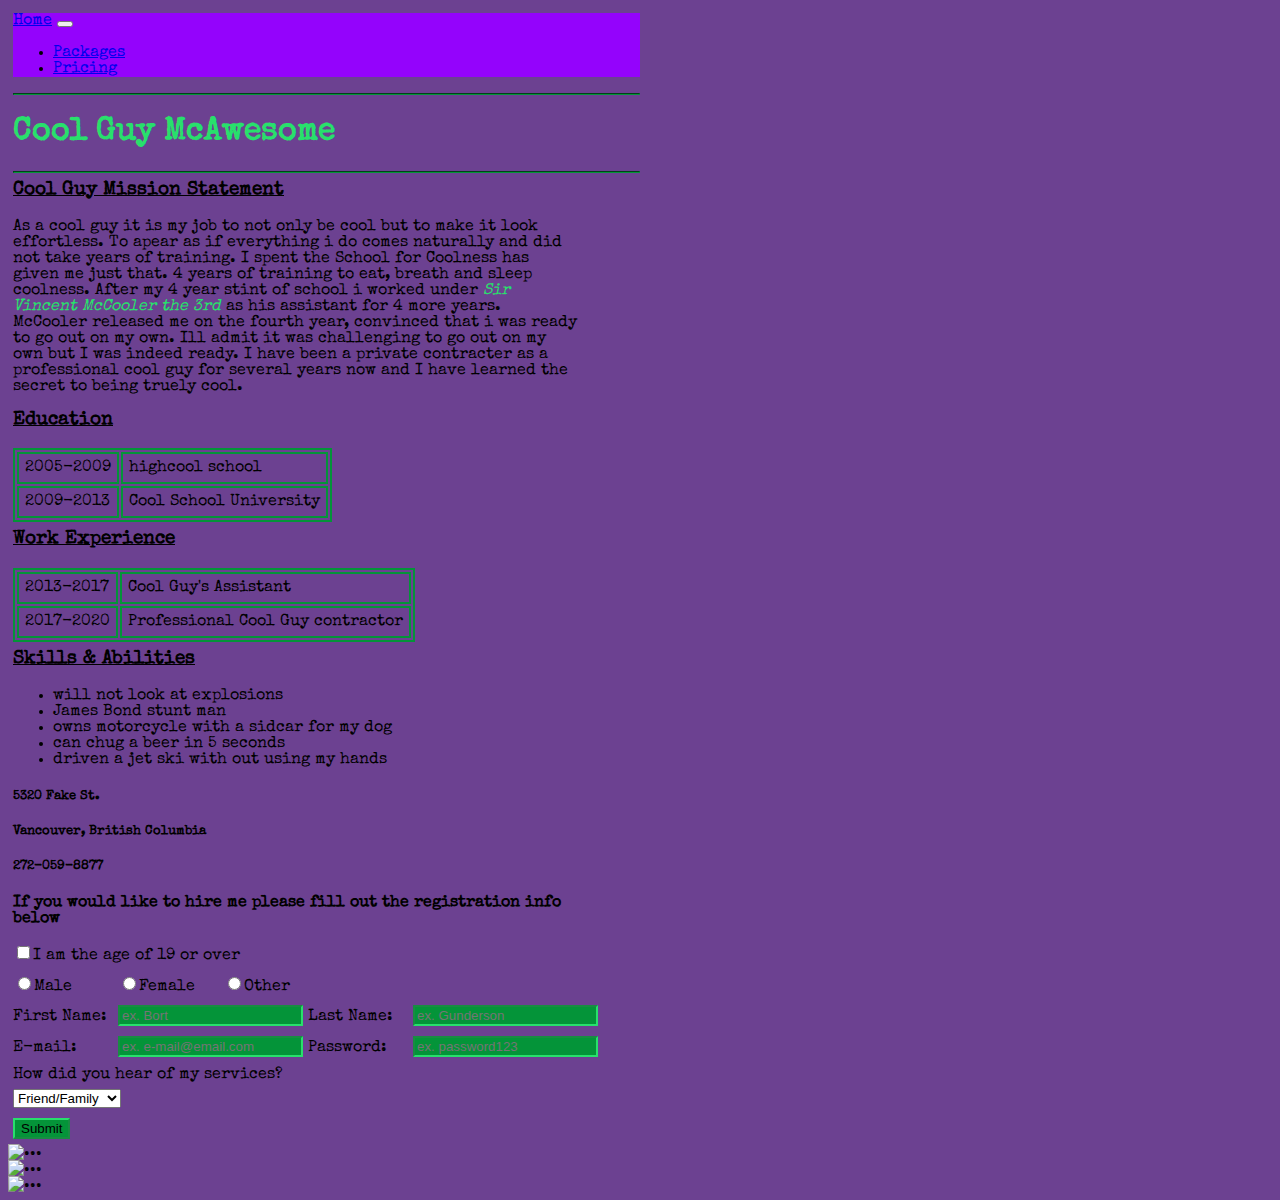
==== indexpage2.html @ 547bafcb "Add files via upload" ====
<!DOCTYPE html>
<html lang="en">
<head>
    <meta charset="UTF-8">
    <meta name="viewport" content="width=device-width, initial-scale=1.0">
    <title>Resume</title>
    
    <link rel="stylesheet" href="https://stackpath.bootstrapcdn.com/bootstrap/4.5.0/css/bootstrap.min.css" integrity="sha384-9aIt2nRpC12Uk9gS9baDl411NQApFmC26EwAOH8WgZl5MYYxFfc+NcPb1dKGj7Sk" crossorigin="anonymous">
    <link href="https://fonts.googleapis.com/css2?family=Special+Elite&display=swap" rel="stylesheet">
    <link rel="stylesheet" type="text/css" href="indexpage2.css">
</head>
<body>
         

    <div class="container-fluid">
        <div class="row">
            <div class="col-8">

                <div id="body">

                    <nav class="navbar navbar-expand-lg navbar-light">
                        <a class="navbar-brand" href="index.html">Home</a>
                        <button class="navbar-toggler" type="button" data-toggle="collapse" data-target="#navbarNav" aria-controls="navbarNav" aria-expanded="false" aria-label="Toggle navigation">
                            <span class="navbar-toggler-icon"></span>
                        </button>
                        <div class="collapse navbar-collapse" id="navbarNav">
                            <ul class="navbar-nav">
                                <li class="nav-item">
                                    <a class="nav-link" href="#">Packages</a>
                                </li>
                                <li class="nav-item">
                                    <a class="nav-link" href="#">Pricing</a>
                                </li>
                            </ul>
                        </div>
                    </nav>

                    <!--Name-->
                    <hr>
                    <h1>Cool Guy McAwesome</h1>
                    <hr>

                    <!--mission statement-->
                    <div>
                    <h3 class="section-header">Cool Guy Mission Statement</h3>
                        <p>As a cool guy it is my job to not only be cool but to make it look effortless. To apear as if everything i do comes naturally and did not take years of training. I spent the School for Coolness has given me just that. 4 years of training to eat, breath and sleep coolness. 
                        After my 4 year stint of school i worked under <em>Sir Vincent McCooler the 3rd</em> as his assistant for 4 more years. McCooler released me on the fourth year, convinced that i was ready to go out on my own. Ill admit it was challenging to go out on my own but I was indeed ready.
                        I have been a private contracter as a professional cool guy for several years now and I have learned the secret to being truely cool. 
                        </p>
                    </div>

                    <!--Education Table-->
                    <h3 class="section-header">Education</h3>
                    <table>
                        <tbody>
                            <tr>
                                <td>2005-2009</td>
                                <td>highcool school</td>
                            </tr>

                            <tr>
                                <td>2009-2013</td>
                                <td>Cool School University</td>
                            </tr>
                        </tbody>
                    </table>

                    <!--Work Experience Table-->
                    <h3 class="section-header">Work Experience</h3>
                    <table>
                        <tbody>
                            <tr>
                                <td>2013-2017</td>
                                <td>Cool Guy's Assistant</td>
                            </tr>

                            <tr>
                                <td>2017-2020</td>
                                <td>Professional Cool Guy contractor</td>
                            </tr>
                        </tbody>
                    </table>

                    <!--Skills and Abilities List-->
                    <h3 class="section-header">Skills & Abilities</h3>
                    <ul>
                        <li>will not look at explosions</li>
                        <li>James Bond stunt man</li>
                        <li>owns motorcycle with a sidcar for my dog</li>
                        <li>can chug a beer in 5 seconds</li>
                        <li>driven a jet ski with out using my hands</li>
                    </ul>

                    <div id="address">
                        <h5>5320 Fake St.</h5>
                        <h5>Vancouver, British Columbia</h5>
                        <h5>272-059-8877</h5>
                    </div>
                    
                    <!--Registration Form-->
                    <p><strong>If you would like to hire me please fill out the registration info below</strong></p>
                    <form>

                        <div>
                            <label class="label-expand"><input id="agreed" name="agreed" type="checkbox">I am the age of 19 or over</label>
                        </div>

                        <div>
                            <label for="male"><input id="male" name="gender" type="radio" value="male">Male</label>
                            <label for="female"><input id="female" name="gender" type="radio" value="female">Female</label>
                            <label for="other"><input id="other" name="gender" type="radio" value="other">Other</label>
                        </div>
                    
                        <div>
                        <label>First Name:</label>
                        <input name="first" id="first" type="text" placeholder="ex. Bort" required>
                        <label>Last Name:</label>
                        <input name="last" id="last" type="text" placeholder="ex. Gunderson" required>
                        </div> 

                        <div>
                            <label>E-mail:</label>
                            <input name="e-mail" type="email" placeholder="ex. e-mail@email.com" required>
                            <label>Password:</label>
                            <input name="password" type="password" placeholder="ex. password123" required>
                        </div>

                        <div>
                            <label class="label-expand">How did you hear of my services?
                                <select>
                                    <option>Friend/Family</option>
                                    <option>Observation</option>
                                    <option>Advertisement</option>
                                    <option>Other</option>
                                </select>
                            </label>
                        </div>
                    
                        <input type="submit" >
                    
                    </form>
                </div>
            </div>

            <!--image float-->
            <div class="col-4">
                <div id="carousel" class="carousel slide" data-ride="carousel">
                    <div class="carousel-inner">
                    <div class="carousel-item active">
                        <img src="https://images.unsplash.com/flagged/photo-1587096472434-8b65b343980d?ixlib=rb-1.2.1&ixid=eyJhcHBfaWQiOjEyMDd9&auto=format&fit=crop&w=975&q=80" class="d-block w-100" alt="...">
                    </div>
        
                <div class="carousel-item">
                    <img src="https://images.unsplash.com/photo-1500462918059-b1a0cb512f1d?ixlib=rb-1.2.1&ixid=eyJhcHBfaWQiOjEyMDd9&auto=format&fit=crop&w=934&q=80" class="d-block w-100" alt="...">
                </div>
        
                <div class="carousel-item">
                    <img src="https://images.unsplash.com/photo-1496284045406-d3e0b918d7ba?ixlib=rb-1.2.1&ixid=eyJhcHBfaWQiOjEyMDd9&auto=format&fit=crop&w=934&q=80" class="d-block w-100" alt="...">
                </div>    
                    </div>
                </div>
            </div>

        </div>
    </div>

    

        <script src="https://code.jquery.com/jquery-3.5.1.slim.min.js" integrity="sha384-DfXdz2htPH0lsSSs5nCTpuj/zy4C+OGpamoFVy38MVBnE+IbbVYUew+OrCXaRkfj" crossorigin="anonymous"></script>
        <script src="https://cdn.jsdelivr.net/npm/popper.js@1.16.0/dist/umd/popper.min.js" integrity="sha384-Q6E9RHvbIyZFJoft+2mJbHaEWldlvI9IOYy5n3zV9zzTtmI3UksdQRVvoxMfooAo" crossorigin="anonymous"></script>
        <script src="https://stackpath.bootstrapcdn.com/bootstrap/4.5.0/js/bootstrap.min.js" integrity="sha384-OgVRvuATP1z7JjHLkuOU7Xw704+h835Lr+6QL9UvYjZE3Ipu6Tp75j7Bh/kR0JKI" crossorigin="anonymous"></script>

</body>
    
</html>
---- indexpage2.css ----
h1 {
  color: #28e06c;
}

#carousel {
  width: 80;
}

#body {
  padding: 5px;
}

hr {
  border-color: #049439;
  border-width: 1px;
  margin-right: 50%;
}

.navbar {
 width: 50%;
 background-color: #9403fc;
 text-decoration-color: #049439;
}

.section-header {
  font-weight: bold;
  text-decoration: underline;
  margin-top: 8px;
}

p {
  width: 45%;
}

em {
  color: #28e06c;
}

h3 + table, tr, td {
  border-color: #049439;
  border-width: 2px;
  border-style: solid;
}

td {
  padding: 6px;
}

form label {
  width: 100px;
  display: inline-block;
}

label select {
  margin-top: 6px;
}

form label.label-expand {
  width: 350px;
}

form input {
  border-color: #28e06c;
  background-color: #049439;
}

form div {
  margin-bottom: 10px;
}

body {
  background: #6c4191;
  font-family: "Special Elite", cursive;
}
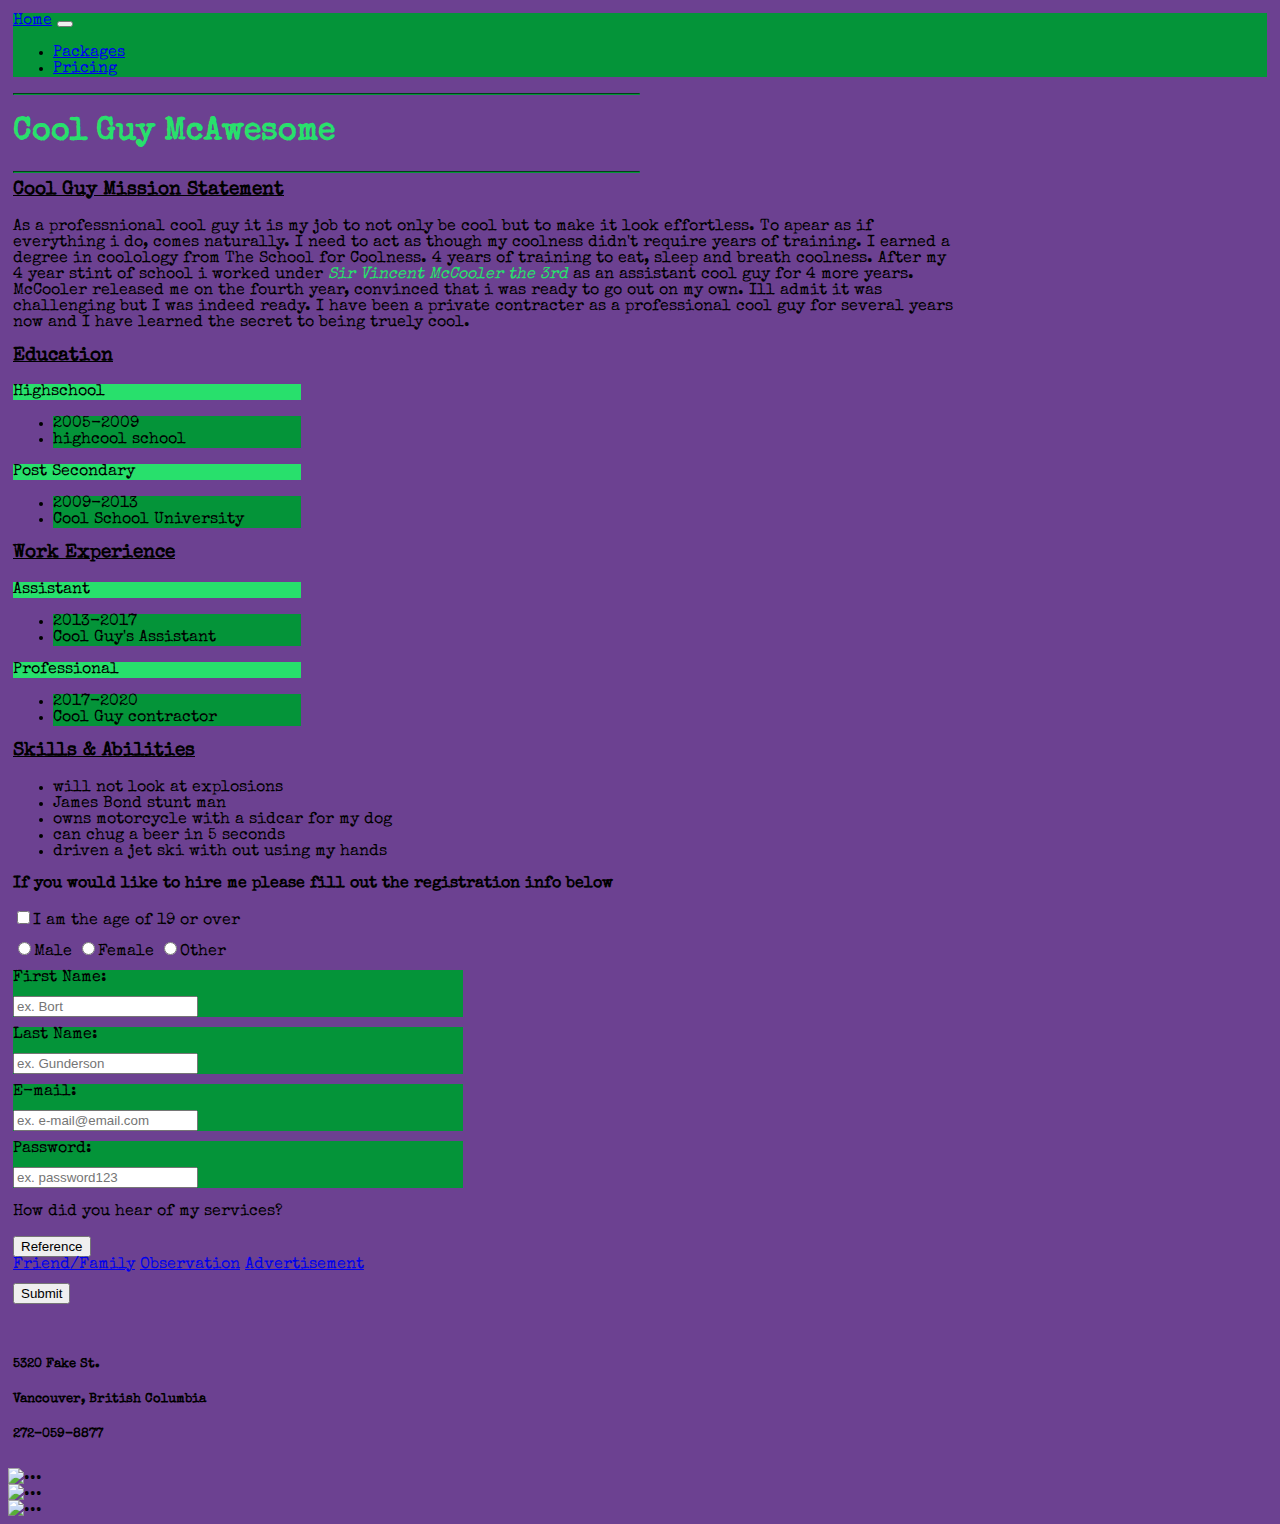
==== commit fe09e7b0: "Add files via upload" ====
--- a/indexpage2.html
+++ b/indexpage2.html
@@ -5,6 +5,7 @@
     <meta name="viewport" content="width=device-width, initial-scale=1.0">
     <title>Resume</title>
     
+    
     <link rel="stylesheet" href="https://stackpath.bootstrapcdn.com/bootstrap/4.5.0/css/bootstrap.min.css" integrity="sha384-9aIt2nRpC12Uk9gS9baDl411NQApFmC26EwAOH8WgZl5MYYxFfc+NcPb1dKGj7Sk" crossorigin="anonymous">
     <link href="https://fonts.googleapis.com/css2?family=Special+Elite&display=swap" rel="stylesheet">
     <link rel="stylesheet" type="text/css" href="indexpage2.css">
@@ -18,6 +19,7 @@
 
                 <div id="body">
 
+                    <!--Navbar-->
                     <nav class="navbar navbar-expand-lg navbar-light">
                         <a class="navbar-brand" href="index.html">Home</a>
                         <button class="navbar-toggler" type="button" data-toggle="collapse" data-target="#navbarNav" aria-controls="navbarNav" aria-expanded="false" aria-label="Toggle navigation">
@@ -43,43 +45,74 @@
                     <!--mission statement-->
                     <div>
                     <h3 class="section-header">Cool Guy Mission Statement</h3>
-                        <p>As a cool guy it is my job to not only be cool but to make it look effortless. To apear as if everything i do comes naturally and did not take years of training. I spent the School for Coolness has given me just that. 4 years of training to eat, breath and sleep coolness. 
-                        After my 4 year stint of school i worked under <em>Sir Vincent McCooler the 3rd</em> as his assistant for 4 more years. McCooler released me on the fourth year, convinced that i was ready to go out on my own. Ill admit it was challenging to go out on my own but I was indeed ready.
+                        <p>As a professnional cool guy it is my job to not only be cool but to make it look effortless. To apear as if everything i do, comes naturally. I need to act as though my coolness didn't require years of training. 
+                        I earned a degree in coolology from The School for Coolness. 4 years of training to eat, sleep and breath coolness. After my 4 year stint of school i worked under <em>Sir Vincent McCooler the 3rd</em> 
+                        as an assistant cool guy for 4 more years. McCooler released me on the fourth year, convinced that i was ready to go out on my own. Ill admit it was challenging but I was indeed ready.
                         I have been a private contracter as a professional cool guy for several years now and I have learned the secret to being truely cool. 
                         </p>
                     </div>
 
                     <!--Education Table-->
                     <h3 class="section-header">Education</h3>
-                    <table>
-                        <tbody>
-                            <tr>
-                                <td>2005-2009</td>
-                                <td>highcool school</td>
-                            </tr>
-
-                            <tr>
-                                <td>2009-2013</td>
-                                <td>Cool School University</td>
-                            </tr>
-                        </tbody>
-                    </table>
-
-                    <!--Work Experience Table-->
+                    <div class="container-fluid">
+                        <div class="row">
+                            <div class="col-2">
+                                <div class="card" style="width: 18rem;">
+                                    <div class="card-header">
+                                    Highschool
+                                    </div>
+                                    <ul class="list-group list-group-flush">
+                                    <li class="list-group-item">2005-2009</li>
+                                    <li class="list-group-item">highcool school</li>
+                                    </ul>
+                                </div>
+                            </div>
+                        
+                            <div class="col-3">
+                                <div class="card" style="width: 18rem;">
+                                    <div class="card-header">
+                                    Post Secondary
+                                    </div>
+                                    <ul class="list-group list-group-flush">
+                                    <li class="list-group-item">2009-2013</li>
+                                    <li class="list-group-item">Cool School University</li>
+                                    </ul>
+                                </div>
+                            </div>
+                        </div>    
+                    </div>
+
+
+                    <!--Work Experience Table-->                   
                     <h3 class="section-header">Work Experience</h3>
-                    <table>
-                        <tbody>
-                            <tr>
-                                <td>2013-2017</td>
-                                <td>Cool Guy's Assistant</td>
-                            </tr>
-
-                            <tr>
-                                <td>2017-2020</td>
-                                <td>Professional Cool Guy contractor</td>
-                            </tr>
-                        </tbody>
-                    </table>
+                    <div class="container-fluid">
+                        <div class="row">
+                            <div class="col-2">
+                                <div class="card" style="width: 18rem;">
+                                    <div class="card-header">
+                                    Assistant
+                                    </div>
+                                    <ul class="list-group list-group-flush">
+                                    <li class="list-group-item">2013-2017</li>
+                                    <li class="list-group-item">Cool Guy's Assistant</li>
+                                    </ul>
+                                </div>
+                            </div>
+                        
+                            <div class="col-3">
+                                <div class="card" style="width: 18rem;">
+                                    <div class="card-header">
+                                    Professional
+                                    </div>
+                                    <ul class="list-group list-group-flush">
+                                    <li class="list-group-item">2017-2020</li>
+                                    <li class="list-group-item">Cool Guy contractor</li>
+                                    </ul>
+                                </div>
+                            </div>
+                        </div>    
+                    </div>    
+
 
                     <!--Skills and Abilities List-->
                     <h3 class="section-header">Skills & Abilities</h3>
@@ -91,54 +124,94 @@
                         <li>driven a jet ski with out using my hands</li>
                     </ul>
 
+                   
+                    
+                    <!--Registration Form-->
+                    <p><strong>If you would like to hire me please fill out the registration info below</strong></p>
+                    <form>
+
+                        <div>
+                            <label class="label-expand"><input id="agreed" name="agreed" type="checkbox">I am the age of 19 or over</label>
+                        </div>
+
+                        <div>
+                            <label for="male"><input id="male" name="gender" type="radio" value="male">Male</label>
+                            <label for="female"><input id="female" name="gender" type="radio" value="female">Female</label>
+                            <label for="other"><input id="other" name="gender" type="radio" value="other">Other</label>
+                        </div>   
+                    
+                    
+                        <!--Input Group-->
+                        <div class="container-fluid">
+                            <div class="row">
+                                <div class="col-4">        
+                                    <div class="input-group input-group-sm mb-3">
+                                        <div class="input-group-prepend">
+                                        <div class="input-group-text" id="basic-addon1">First Name:</div>
+                                        </div>
+                                        <input type="text" class="form-control" placeholder="ex. Bort" aria-label="First Name" aria-describedby="basic-addon1">
+                                    </div>
+                                </div>    
+
+                                <div class="col-4">
+                                    <div class="input-group input-group-sm mb-3">
+                                        <div class="input-group-prepend">
+                                        <div class="input-group-text" id="basic-addon2">Last Name:</div>
+                                        </div>
+                                        <input type="text" class="form-control" placeholder="ex. Gunderson" aria-label="Last Name" aria-describedby="basic-addon1">
+                                    </div>
+                                </div>
+                            </div>      
+                        </div>            
+                        
+                        <div class="container-fluid">
+                            <div class="row">
+                                <div class="col-4">  
+                                    <div class="input-group input-group-sm mb-3">
+                                        <div class="input-group-prepend">
+                                        <div class="input-group-text" id="basic-addon3">E-mail:</div>
+                                        </div>
+                                        <input type="text" class="form-control" placeholder="ex. e-mail@email.com" aria-label="E-mail" aria-describedby="basic-addon1">
+                                    </div>
+                                </div>
+                
+                                <div class="col-4"> 
+                                    <div class="input-group input-group-sm mb-3">
+                                        <div class="input-group-prepend">
+                                        <div class="input-group-text" id="basic-addon4">Password:</div>
+                                        </div>
+                                        <input type="text" class="form-control" placeholder="ex. password123" aria-label="Password" aria-describedby="basic-addon1">
+                                    </div>
+                                </div> 
+                            </div>        
+                        </div>       
+                        
+                        <!--Dropdown-->
+                        <p>How did you hear of my services?</p>
+                        <div class="btn-group">
+                            <button type="button" class="btn btn-success dropdown-toggle" data-toggle="dropdown" aria-haspopup="true" aria-expanded="false">
+                              Reference
+                            </button>
+                            <div class="dropdown-menu">
+                              <a class="dropdown-item" href="#">Friend/Family</a>
+                              <a class="dropdown-item" href="#">Observation</a>
+                              <a class="dropdown-item" href="#">Advertisement</a>
+
+                            </div>
+                          </div>
+
+                    </form>
+
+                          <button type="button" class="btn btn-lg btn-success" data-toggle="popover" title="Popover title" data-content="This button has been does not work.">Submit</button>
+                    
+
+                    <!--Contact Info-->
                     <div id="address">
                         <h5>5320 Fake St.</h5>
                         <h5>Vancouver, British Columbia</h5>
                         <h5>272-059-8877</h5>
                     </div>
-                    
-                    <!--Registration Form-->
-                    <p><strong>If you would like to hire me please fill out the registration info below</strong></p>
-                    <form>
-
-                        <div>
-                            <label class="label-expand"><input id="agreed" name="agreed" type="checkbox">I am the age of 19 or over</label>
-                        </div>
-
-                        <div>
-                            <label for="male"><input id="male" name="gender" type="radio" value="male">Male</label>
-                            <label for="female"><input id="female" name="gender" type="radio" value="female">Female</label>
-                            <label for="other"><input id="other" name="gender" type="radio" value="other">Other</label>
-                        </div>
-                    
-                        <div>
-                        <label>First Name:</label>
-                        <input name="first" id="first" type="text" placeholder="ex. Bort" required>
-                        <label>Last Name:</label>
-                        <input name="last" id="last" type="text" placeholder="ex. Gunderson" required>
-                        </div> 
-
-                        <div>
-                            <label>E-mail:</label>
-                            <input name="e-mail" type="email" placeholder="ex. e-mail@email.com" required>
-                            <label>Password:</label>
-                            <input name="password" type="password" placeholder="ex. password123" required>
-                        </div>
-
-                        <div>
-                            <label class="label-expand">How did you hear of my services?
-                                <select>
-                                    <option>Friend/Family</option>
-                                    <option>Observation</option>
-                                    <option>Advertisement</option>
-                                    <option>Other</option>
-                                </select>
-                            </label>
-                        </div>
-                    
-                        <input type="submit" >
-                    
-                    </form>
+ 
                 </div>
             </div>
 
--- a/indexpage2.css
+++ b/indexpage2.css
@@ -1,14 +1,10 @@
-h1 {
-  color: #28e06c;
-}
-
-#carousel {
-  width: 80;
-}
-
 #body {
   padding: 5px;
 }
+
+.navbar {
+  background-color: #049439;
+ } 
 
 hr {
   border-color: #049439;
@@ -16,10 +12,17 @@
   margin-right: 50%;
 }
 
-.navbar {
- width: 50%;
- background-color: #9403fc;
- text-decoration-color: #049439;
+
+p {
+  width: 75%;
+}
+
+em {
+  color: #28e06c;
+}
+
+h1 {
+  color: #28e06c;
 }
 
 .section-header {
@@ -28,46 +31,28 @@
   margin-top: 8px;
 }
 
-p {
-  width: 45%;
+.card-header {
+ background-color: #28e06c;
 }
 
-em {
-  color: #28e06c;
+.list-group-item{
+  background-color: #049439;
 }
 
-h3 + table, tr, td {
-  border-color: #049439;
-  border-width: 2px;
-  border-style: solid;
-}
-
-td {
-  padding: 6px;
-}
-
-form label {
-  width: 100px;
-  display: inline-block;
-}
-
-label select {
-  margin-top: 6px;
-}
-
-form label.label-expand {
-  width: 350px;
-}
-
-form input {
-  border-color: #28e06c;
+.input-group {
   background-color: #049439;
+  width: 450px
 }
 
 form div {
   margin-bottom: 10px;
 }
 
+#address {
+  padding-top: 20px;
+  margin-top: 12px;
+}
+
 body {
   background: #6c4191;
   font-family: "Special Elite", cursive;
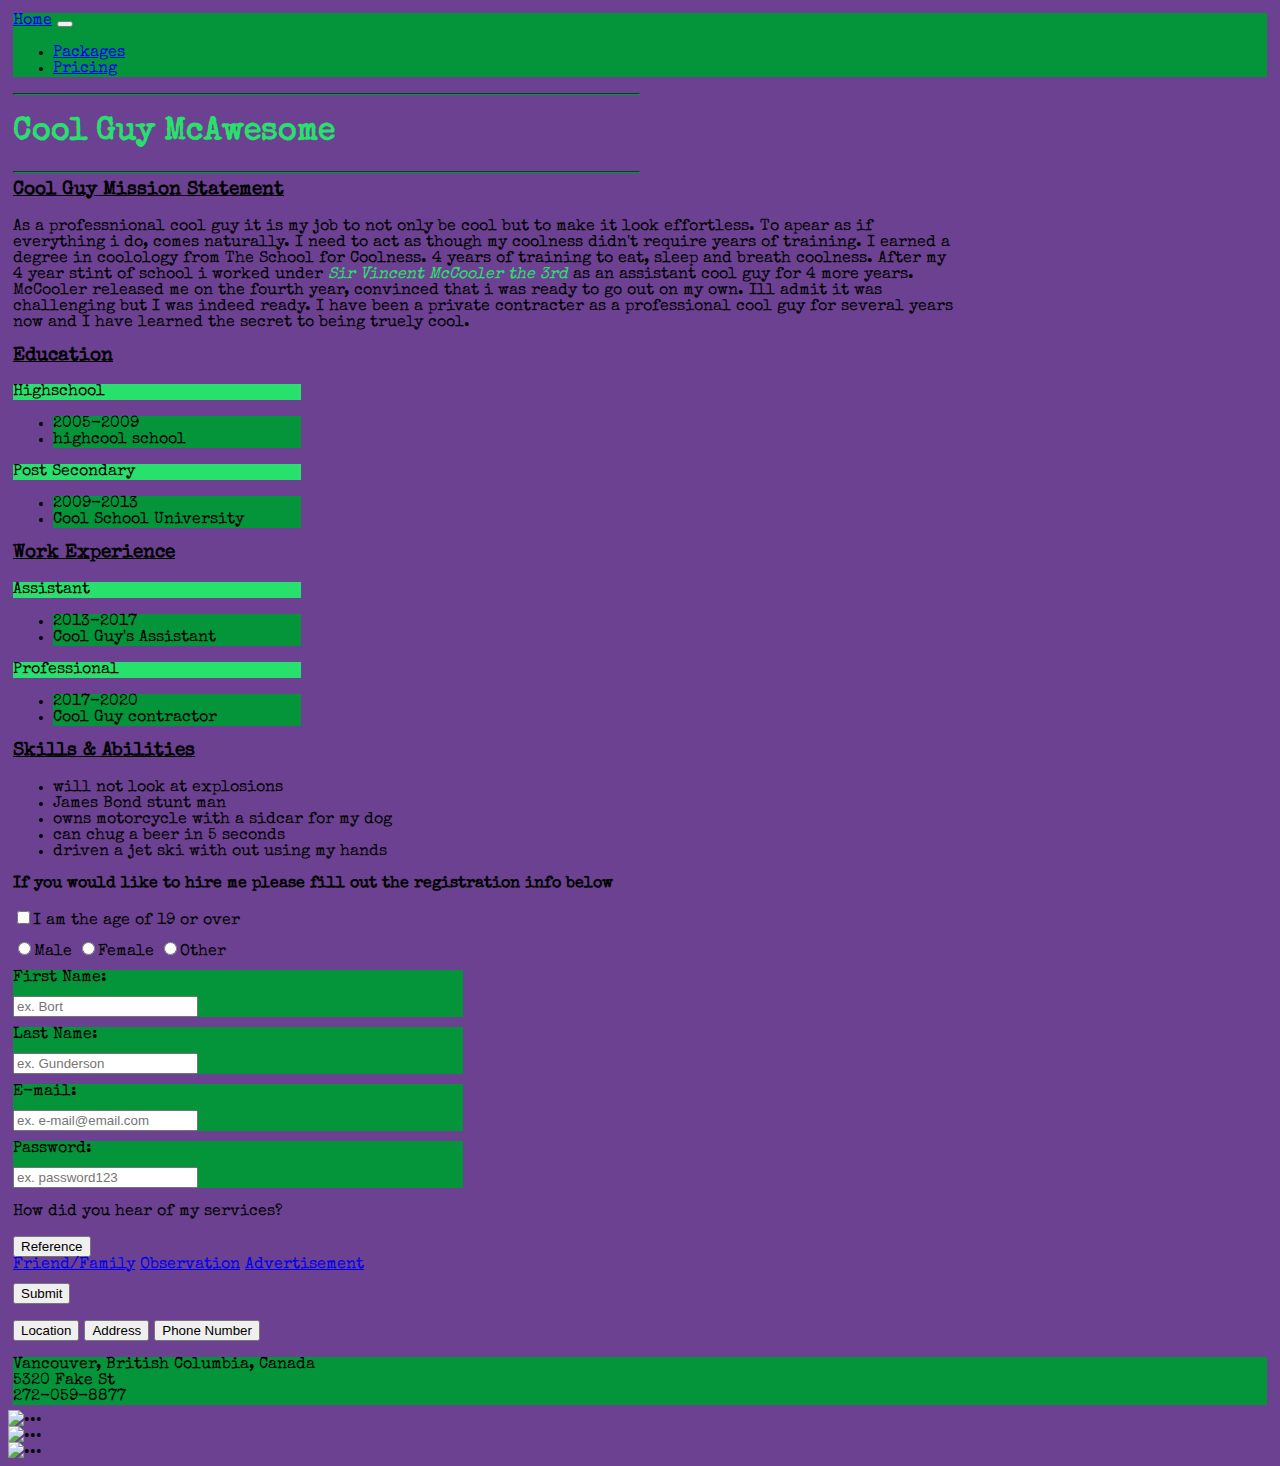
==== commit 3fa98a2d: "Add files via upload" ====
--- a/indexpage2.html
+++ b/indexpage2.html
@@ -15,7 +15,7 @@
 
     <div class="container-fluid">
         <div class="row">
-            <div class="col-8">
+            <div class="col-lg-8 col-md-6 col-sm-4">
 
                 <div id="body">
 
@@ -56,7 +56,7 @@
                     <h3 class="section-header">Education</h3>
                     <div class="container-fluid">
                         <div class="row">
-                            <div class="col-2">
+                            <div class="col-lg-2 col-md-1">
                                 <div class="card" style="width: 18rem;">
                                     <div class="card-header">
                                     Highschool
@@ -68,7 +68,7 @@
                                 </div>
                             </div>
                         
-                            <div class="col-3">
+                            <div class="col-lg-2 col-md-1">
                                 <div class="card" style="width: 18rem;">
                                     <div class="card-header">
                                     Post Secondary
@@ -87,7 +87,7 @@
                     <h3 class="section-header">Work Experience</h3>
                     <div class="container-fluid">
                         <div class="row">
-                            <div class="col-2">
+                            <div class="col-lg-2 col-md-1">
                                 <div class="card" style="width: 18rem;">
                                     <div class="card-header">
                                     Assistant
@@ -99,7 +99,7 @@
                                 </div>
                             </div>
                         
-                            <div class="col-3">
+                            <div class="col-lg-2 col-md-1">
                                 <div class="card" style="width: 18rem;">
                                     <div class="card-header">
                                     Professional
@@ -141,10 +141,10 @@
                         </div>   
                     
                     
-                        <!--Input Group-->
+                        <!--Input Group/Form-->
                         <div class="container-fluid">
                             <div class="row">
-                                <div class="col-4">        
+                                <div class="col-lg-4 col-md-2 col-sm-1">        
                                     <div class="input-group input-group-sm mb-3">
                                         <div class="input-group-prepend">
                                         <div class="input-group-text" id="basic-addon1">First Name:</div>
@@ -153,7 +153,7 @@
                                     </div>
                                 </div>    
 
-                                <div class="col-4">
+                                <div class="col-lg-4 col-md-2 col-sm-1">
                                     <div class="input-group input-group-sm mb-3">
                                         <div class="input-group-prepend">
                                         <div class="input-group-text" id="basic-addon2">Last Name:</div>
@@ -166,7 +166,7 @@
                         
                         <div class="container-fluid">
                             <div class="row">
-                                <div class="col-4">  
+                                <div class="col-lg-4 col-md-2 col-sm-1">  
                                     <div class="input-group input-group-sm mb-3">
                                         <div class="input-group-prepend">
                                         <div class="input-group-text" id="basic-addon3">E-mail:</div>
@@ -175,7 +175,7 @@
                                     </div>
                                 </div>
                 
-                                <div class="col-4"> 
+                                <div class="col-lg-4 col-md-2 col-sm-1"> 
                                     <div class="input-group input-group-sm mb-3">
                                         <div class="input-group-prepend">
                                         <div class="input-group-text" id="basic-addon4">Password:</div>
@@ -198,25 +198,47 @@
                               <a class="dropdown-item" href="#">Advertisement</a>
 
                             </div>
+                        </div>
+
+                    </form>
+
+                          <button type="button" class="btn btn-lg btn-success" data-toggle="popover" title="Popover title" data-content="This button has been does not work.">Submit</button>
+                    
+
+                        <!--Contact Info Collapse-->
+                        <p>
+                            <div class="button-group-collapse">
+                                <button class="btn btn-success" type="button" data-toggle="collapse" data-target="#collapse1" aria-expanded="false" aria-controls="collapse1">
+                                    Location
+                                </button>
+                                <button class="btn btn-success" type="button" data-toggle="collapse" data-target="#collapse2" aria-expanded="false" aria-controls="collapse2">
+                                    Address
+                                </button>
+                                <button class="btn btn-success" type="button" data-toggle="collapse" data-target="#collapse3" aria-expanded="false" aria-controls="collapse3">
+                                    Phone Number
+                                </button>
+                            </div>
+                        </p>
+                          <div class="collapse" id="collapse1">
+                            <div class="card card-body">
+                                Vancouver, British Columbia, Canada
+                            </div>
                           </div>
-
-                    </form>
-
-                          <button type="button" class="btn btn-lg btn-success" data-toggle="popover" title="Popover title" data-content="This button has been does not work.">Submit</button>
-                    
-
-                    <!--Contact Info-->
-                    <div id="address">
-                        <h5>5320 Fake St.</h5>
-                        <h5>Vancouver, British Columbia</h5>
-                        <h5>272-059-8877</h5>
-                    </div>
- 
+                          <div class="collapse" id="collapse2">
+                            <div class="card card-body">
+                                5320 Fake St
+                            </div>
+                          </div>
+                          <div class="collapse" id="collapse3">
+                            <div class="card card-body">
+                                272-059-8877
+                            </div>
+                          </div>
                 </div>
             </div>
 
-            <!--image float-->
-            <div class="col-4">
+            <!--Image Carousel-->
+            <div class="col-lg-4 col-md-2 col-sm-1">
                 <div id="carousel" class="carousel slide" data-ride="carousel">
                     <div class="carousel-inner">
                     <div class="carousel-item active">
@@ -243,6 +265,7 @@
         <script src="https://cdn.jsdelivr.net/npm/popper.js@1.16.0/dist/umd/popper.min.js" integrity="sha384-Q6E9RHvbIyZFJoft+2mJbHaEWldlvI9IOYy5n3zV9zzTtmI3UksdQRVvoxMfooAo" crossorigin="anonymous"></script>
         <script src="https://stackpath.bootstrapcdn.com/bootstrap/4.5.0/js/bootstrap.min.js" integrity="sha384-OgVRvuATP1z7JjHLkuOU7Xw704+h835Lr+6QL9UvYjZE3Ipu6Tp75j7Bh/kR0JKI" crossorigin="anonymous"></script>
 
+    
 </body>
     
 </html>--- a/indexpage2.css
+++ b/indexpage2.css
@@ -48,9 +48,12 @@
   margin-bottom: 10px;
 }
 
-#address {
-  padding-top: 20px;
-  margin-top: 12px;
+.button-group-collapse {
+  margin-top: 5px;
+}
+
+.card-body {
+  background-color: #049439;
 }
 
 body {
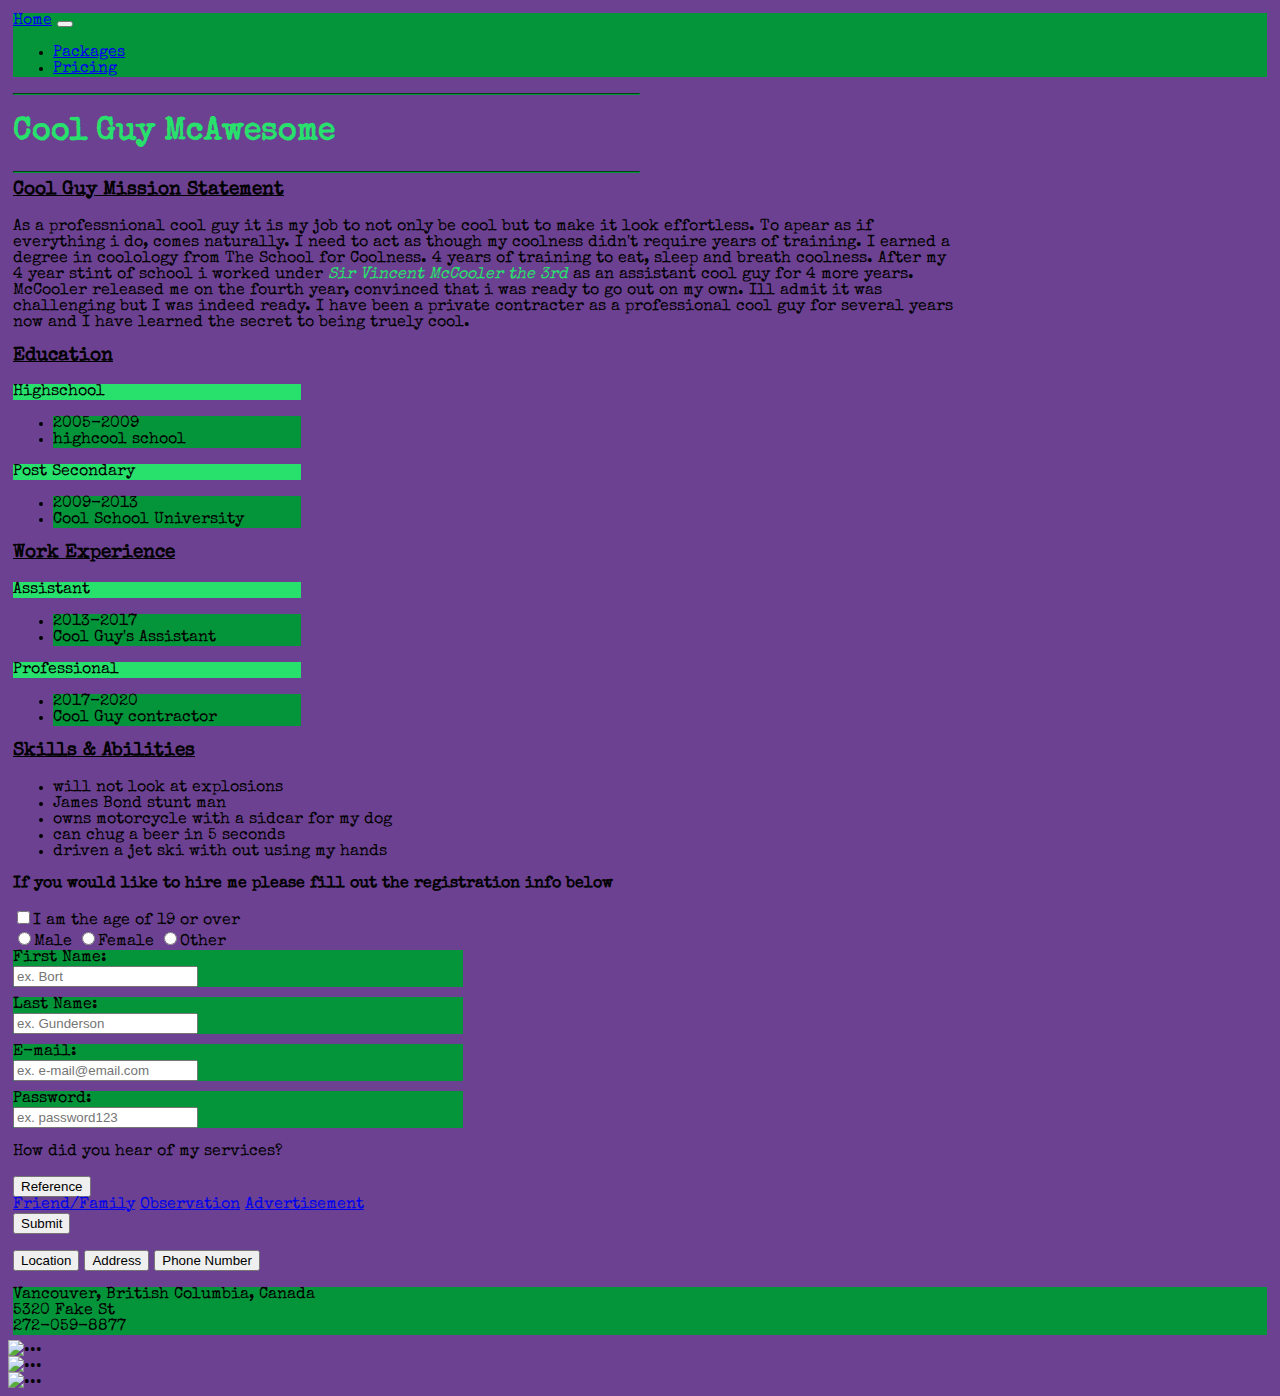
==== commit 153f5d37: "Add files via upload" ====
--- a/indexpage2.html
+++ b/indexpage2.html
@@ -15,7 +15,7 @@
 
     <div class="container-fluid">
         <div class="row">
-            <div class="col-lg-8 col-md-6 col-sm-4">
+            <div class="col">
 
                 <div id="body">
 
@@ -53,6 +53,7 @@
                     </div>
 
                     <!--Education Table-->
+
                     <h3 class="section-header">Education</h3>
                     <div class="container-fluid">
                         <div class="row">
@@ -144,7 +145,7 @@
                         <!--Input Group/Form-->
                         <div class="container-fluid">
                             <div class="row">
-                                <div class="col-lg-4 col-md-2 col-sm-1">        
+                                <div class="col-lg-4 col-md-4 col-sm-12">        
                                     <div class="input-group input-group-sm mb-3">
                                         <div class="input-group-prepend">
                                         <div class="input-group-text" id="basic-addon1">First Name:</div>
@@ -153,7 +154,7 @@
                                     </div>
                                 </div>    
 
-                                <div class="col-lg-4 col-md-2 col-sm-1">
+                                <div class="col-lg-4 col-md-4 col-sm-12">
                                     <div class="input-group input-group-sm mb-3">
                                         <div class="input-group-prepend">
                                         <div class="input-group-text" id="basic-addon2">Last Name:</div>
@@ -166,7 +167,7 @@
                         
                         <div class="container-fluid">
                             <div class="row">
-                                <div class="col-lg-4 col-md-2 col-sm-1">  
+                                <div class="col-lg-4 col-md-4 col-sm-12">  
                                     <div class="input-group input-group-sm mb-3">
                                         <div class="input-group-prepend">
                                         <div class="input-group-text" id="basic-addon3">E-mail:</div>
@@ -175,7 +176,7 @@
                                     </div>
                                 </div>
                 
-                                <div class="col-lg-4 col-md-2 col-sm-1"> 
+                                <div class="col-lg-4 col-md-4 col-sm-12"> 
                                     <div class="input-group input-group-sm mb-3">
                                         <div class="input-group-prepend">
                                         <div class="input-group-text" id="basic-addon4">Password:</div>
@@ -202,7 +203,7 @@
 
                     </form>
 
-                          <button type="button" class="btn btn-lg btn-success" data-toggle="popover" title="Popover title" data-content="This button has been does not work.">Submit</button>
+                        <button type="button" class="btn btn-lg btn-success" data-toggle="popover" title="Submit Button" data-content="This button does not work.">Submit</button>
                     
 
                         <!--Contact Info Collapse-->
@@ -238,7 +239,7 @@
             </div>
 
             <!--Image Carousel-->
-            <div class="col-lg-4 col-md-2 col-sm-1">
+            <div class="col-lg-5 col-md-3 col-sm-12">
                 <div id="carousel" class="carousel slide" data-ride="carousel">
                     <div class="carousel-inner">
                     <div class="carousel-item active">
@@ -255,15 +256,14 @@
                     </div>
                 </div>
             </div>
-
         </div>
     </div>
 
     
-
+        <script src="https://cdn.jsdelivr.net/npm/popper.js@1.16.0/dist/umd/popper.min.js" integrity="sha384-Q6E9RHvbIyZFJoft+2mJbHaEWldlvI9IOYy5n3zV9zzTtmI3UksdQRVvoxMfooAo" crossorigin="anonymous"></script>
         <script src="https://code.jquery.com/jquery-3.5.1.slim.min.js" integrity="sha384-DfXdz2htPH0lsSSs5nCTpuj/zy4C+OGpamoFVy38MVBnE+IbbVYUew+OrCXaRkfj" crossorigin="anonymous"></script>
-        <script src="https://cdn.jsdelivr.net/npm/popper.js@1.16.0/dist/umd/popper.min.js" integrity="sha384-Q6E9RHvbIyZFJoft+2mJbHaEWldlvI9IOYy5n3zV9zzTtmI3UksdQRVvoxMfooAo" crossorigin="anonymous"></script>
         <script src="https://stackpath.bootstrapcdn.com/bootstrap/4.5.0/js/bootstrap.min.js" integrity="sha384-OgVRvuATP1z7JjHLkuOU7Xw704+h835Lr+6QL9UvYjZE3Ipu6Tp75j7Bh/kR0JKI" crossorigin="anonymous"></script>
+        <script>$('[data-toggle="popover"]').popover()</script>
 
     
 </body>
--- a/indexpage2.css
+++ b/indexpage2.css
@@ -35,16 +35,17 @@
  background-color: #28e06c;
 }
 
+.card-body {
+  background-color: #049439;
+}
+
 .list-group-item{
   background-color: #049439;
 }
 
 .input-group {
   background-color: #049439;
-  width: 450px
-}
-
-form div {
+  width: 450px;
   margin-bottom: 10px;
 }
 
@@ -52,10 +53,6 @@
   margin-top: 5px;
 }
 
-.card-body {
-  background-color: #049439;
-}
-
 body {
   background: #6c4191;
   font-family: "Special Elite", cursive;
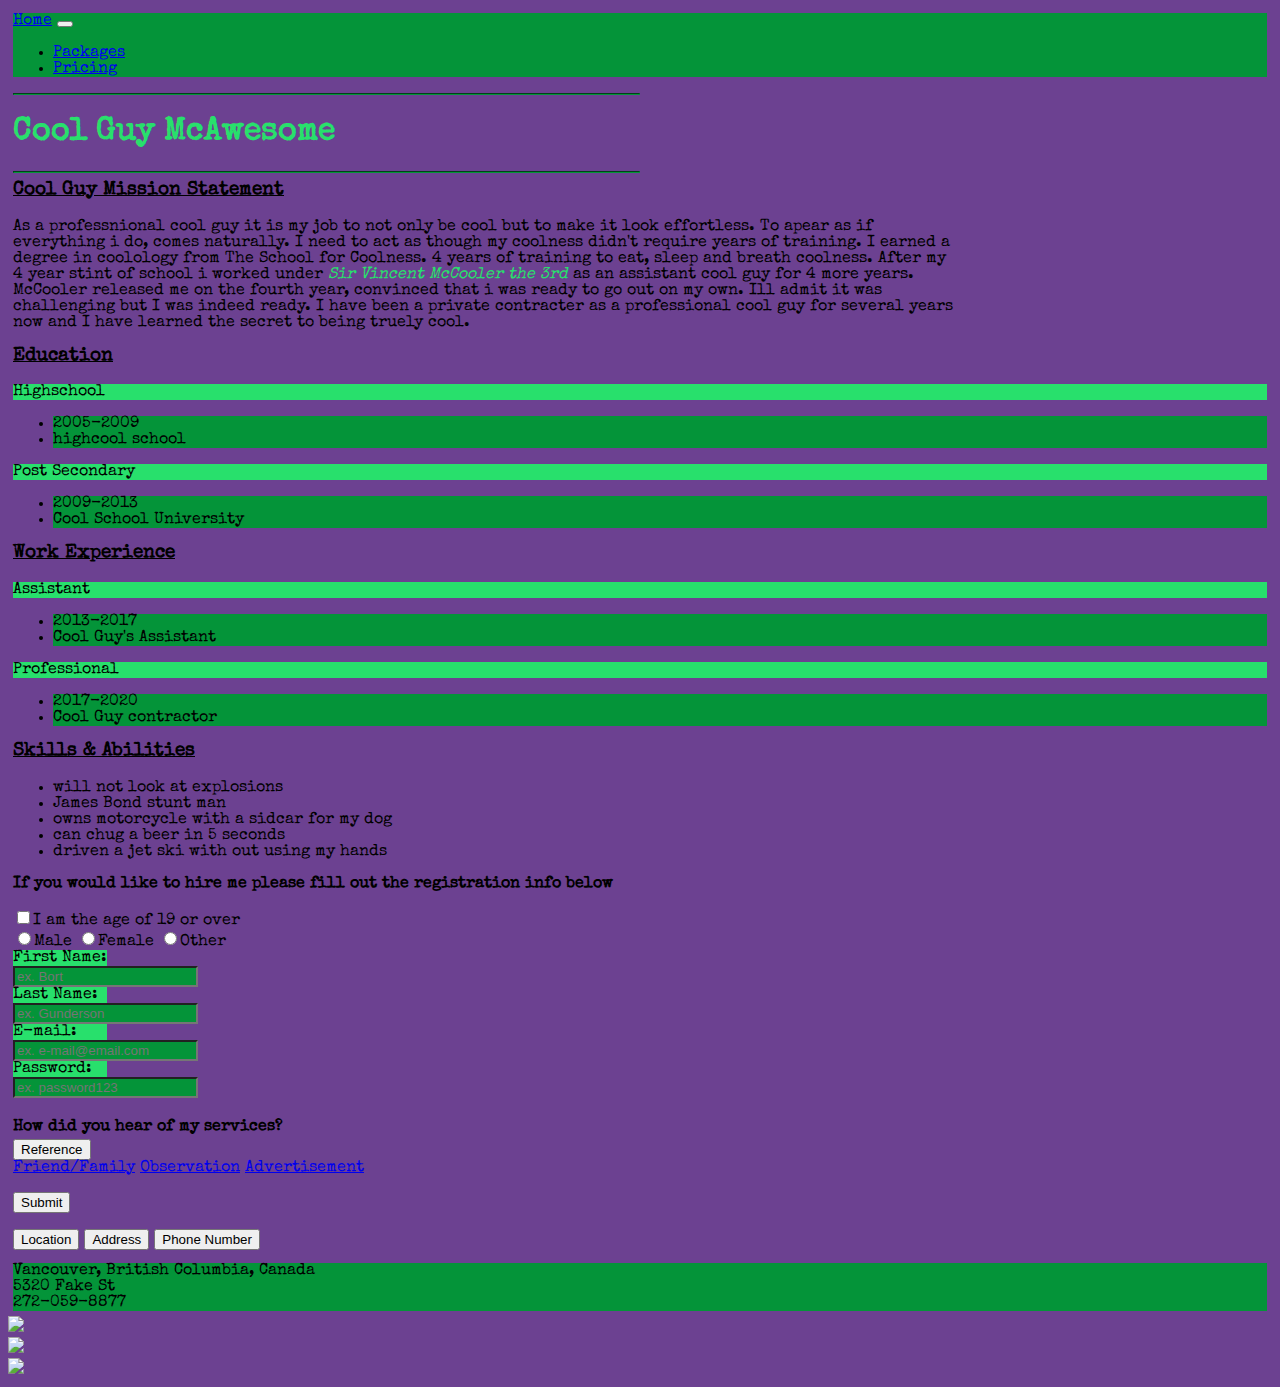
==== commit 9a6908b6: "Add files via upload" ====
--- a/indexpage2.html
+++ b/indexpage2.html
@@ -12,10 +12,10 @@
 </head>
 <body>
          
-
+    <!--grid-->
     <div class="container-fluid">
         <div class="row">
-            <div class="col">
+            <div class="col-xl-7 col-12">
 
                 <div id="body">
 
@@ -43,6 +43,7 @@
                     <hr>
 
                     <!--mission statement-->
+                    
                     <div>
                     <h3 class="section-header">Cool Guy Mission Statement</h3>
                         <p>As a professnional cool guy it is my job to not only be cool but to make it look effortless. To apear as if everything i do, comes naturally. I need to act as though my coolness didn't require years of training. 
@@ -53,12 +54,11 @@
                     </div>
 
                     <!--Education Table-->
-
                     <h3 class="section-header">Education</h3>
                     <div class="container-fluid">
                         <div class="row">
-                            <div class="col-lg-2 col-md-1">
-                                <div class="card" style="width: 18rem;">
+                            <div class="col-sm-3 col-8">
+                                <div class="card">
                                     <div class="card-header">
                                     Highschool
                                     </div>
@@ -69,8 +69,8 @@
                                 </div>
                             </div>
                         
-                            <div class="col-lg-2 col-md-1">
-                                <div class="card" style="width: 18rem;">
+                            <div class="col-sm-3 col-8">
+                                <div class="card">
                                     <div class="card-header">
                                     Post Secondary
                                     </div>
@@ -88,8 +88,8 @@
                     <h3 class="section-header">Work Experience</h3>
                     <div class="container-fluid">
                         <div class="row">
-                            <div class="col-lg-2 col-md-1">
-                                <div class="card" style="width: 18rem;">
+                            <div class="col-sm-3 col-8">
+                                <div class="card">
                                     <div class="card-header">
                                     Assistant
                                     </div>
@@ -100,8 +100,8 @@
                                 </div>
                             </div>
                         
-                            <div class="col-lg-2 col-md-1">
-                                <div class="card" style="width: 18rem;">
+                            <div class="col-sm-3 col-8">
+                                <div class="card">
                                     <div class="card-header">
                                     Professional
                                     </div>
@@ -145,7 +145,7 @@
                         <!--Input Group/Form-->
                         <div class="container-fluid">
                             <div class="row">
-                                <div class="col-lg-4 col-md-4 col-sm-12">        
+                                <div class="col-xl-6 col-lg-8 col-md-10 col-sm-10 col-10">        
                                     <div class="input-group input-group-sm mb-3">
                                         <div class="input-group-prepend">
                                         <div class="input-group-text" id="basic-addon1">First Name:</div>
@@ -154,7 +154,7 @@
                                     </div>
                                 </div>    
 
-                                <div class="col-lg-4 col-md-4 col-sm-12">
+                                <div class="col-xl-6 col-lg-8 col-md-10 col-sm-10 col-10">
                                     <div class="input-group input-group-sm mb-3">
                                         <div class="input-group-prepend">
                                         <div class="input-group-text" id="basic-addon2">Last Name:</div>
@@ -167,7 +167,7 @@
                         
                         <div class="container-fluid">
                             <div class="row">
-                                <div class="col-lg-4 col-md-4 col-sm-12">  
+                                <div class="col-xl-6 col-lg-8 col-md-10 col-sm-10 col-10">  
                                     <div class="input-group input-group-sm mb-3">
                                         <div class="input-group-prepend">
                                         <div class="input-group-text" id="basic-addon3">E-mail:</div>
@@ -176,7 +176,7 @@
                                     </div>
                                 </div>
                 
-                                <div class="col-lg-4 col-md-4 col-sm-12"> 
+                                <div class="col-xl-6 col-lg-8 col-md-10 col-sm-10 col-10"> 
                                     <div class="input-group input-group-sm mb-3">
                                         <div class="input-group-prepend">
                                         <div class="input-group-text" id="basic-addon4">Password:</div>
@@ -186,76 +186,77 @@
                                 </div> 
                             </div>        
                         </div>       
+                    
+                    <div class="button-margin">
                         
                         <!--Dropdown-->
-                        <p>How did you hear of my services?</p>
+                        <h4>How did you hear of my services?</h4>
                         <div class="btn-group">
                             <button type="button" class="btn btn-success dropdown-toggle" data-toggle="dropdown" aria-haspopup="true" aria-expanded="false">
-                              Reference
+                                Reference
                             </button>
                             <div class="dropdown-menu">
-                              <a class="dropdown-item" href="#">Friend/Family</a>
-                              <a class="dropdown-item" href="#">Observation</a>
-                              <a class="dropdown-item" href="#">Advertisement</a>
-
-                            </div>
-                        </div>
-
+                                <a class="dropdown-item" href="#">Friend/Family</a>
+                                <a class="dropdown-item" href="#">Observation</a>
+                                <a class="dropdown-item" href="#">Advertisement</a>
+                            </div>
+                        </div>
+                    </div>
                     </form>
-
+                    
+                    <div class="button-margin">
                         <button type="button" class="btn btn-lg btn-success" data-toggle="popover" title="Submit Button" data-content="This button does not work.">Submit</button>
-                    
-
-                        <!--Contact Info Collapse-->
-                        <p>
-                            <div class="button-group-collapse">
-                                <button class="btn btn-success" type="button" data-toggle="collapse" data-target="#collapse1" aria-expanded="false" aria-controls="collapse1">
-                                    Location
-                                </button>
-                                <button class="btn btn-success" type="button" data-toggle="collapse" data-target="#collapse2" aria-expanded="false" aria-controls="collapse2">
-                                    Address
-                                </button>
-                                <button class="btn btn-success" type="button" data-toggle="collapse" data-target="#collapse3" aria-expanded="false" aria-controls="collapse3">
-                                    Phone Number
-                                </button>
-                            </div>
-                        </p>
-                          <div class="collapse" id="collapse1">
-                            <div class="card card-body">
-                                Vancouver, British Columbia, Canada
-                            </div>
-                          </div>
-                          <div class="collapse" id="collapse2">
-                            <div class="card card-body">
-                                5320 Fake St
-                            </div>
-                          </div>
-                          <div class="collapse" id="collapse3">
-                            <div class="card card-body">
-                                272-059-8877
-                            </div>
-                          </div>
+                    </div>
+                    
+                    <!--Contact Info Collapse-->
+                    <div class="button-group-collapse">
+                        <button class="btn btn-success" type="button" data-toggle="collapse" data-target="#collapse1" aria-expanded="false" aria-controls="collapse1">
+                            Location
+                        </button>
+                        <button class="btn btn-success" type="button" data-toggle="collapse" data-target="#collapse2" aria-expanded="false" aria-controls="collapse2">
+                            Address
+                        </button>
+                        <button class="btn btn-success" type="button" data-toggle="collapse" data-target="#collapse3" aria-expanded="false" aria-controls="collapse3">
+                            Phone Number
+                        </button>
+                    </div>
+                    <div class="collapse" id="collapse1">
+                        <div class="card card-body">
+                            Vancouver, British Columbia, Canada
+                        </div>
+                    </div>
+                    <div class="collapse" id="collapse2">
+                        <div class="card card-body">
+                            5320 Fake St
+                        </div>
+                    </div>
+                    <div class="collapse" id="collapse3">
+                        <div class="card card-body">
+                            272-059-8877
+                        </div>
+                    </div>
                 </div>
             </div>
 
             <!--Image Carousel-->
-            <div class="col-lg-5 col-md-3 col-sm-12">
+            <div class="col-lg-5 col-6">
                 <div id="carousel" class="carousel slide" data-ride="carousel">
                     <div class="carousel-inner">
                     <div class="carousel-item active">
-                        <img src="https://images.unsplash.com/flagged/photo-1587096472434-8b65b343980d?ixlib=rb-1.2.1&ixid=eyJhcHBfaWQiOjEyMDd9&auto=format&fit=crop&w=975&q=80" class="d-block w-100" alt="...">
+                        <img src="https://images.unsplash.com/flagged/photo-1587096472434-8b65b343980d?ixlib=rb-1.2.1&ixid=eyJhcHBfaWQiOjEyMDd9&auto=format&fit=crop&w=975&q=80" class="d-block w-100">
                     </div>
         
-                <div class="carousel-item">
-                    <img src="https://images.unsplash.com/photo-1500462918059-b1a0cb512f1d?ixlib=rb-1.2.1&ixid=eyJhcHBfaWQiOjEyMDd9&auto=format&fit=crop&w=934&q=80" class="d-block w-100" alt="...">
-                </div>
-        
-                <div class="carousel-item">
-                    <img src="https://images.unsplash.com/photo-1496284045406-d3e0b918d7ba?ixlib=rb-1.2.1&ixid=eyJhcHBfaWQiOjEyMDd9&auto=format&fit=crop&w=934&q=80" class="d-block w-100" alt="...">
-                </div>    
+                    <div class="carousel-item">
+                        <img src="https://images.unsplash.com/photo-1500462918059-b1a0cb512f1d?ixlib=rb-1.2.1&ixid=eyJhcHBfaWQiOjEyMDd9&auto=format&fit=crop&w=934&q=80" class="d-block w-100">
+                    </div>
+            
+                    <div class="carousel-item">
+                        <img src="https://images.unsplash.com/photo-1496284045406-d3e0b918d7ba?ixlib=rb-1.2.1&ixid=eyJhcHBfaWQiOjEyMDd9&auto=format&fit=crop&w=934&q=80" class="d-block w-100">
+                    </div>    
                     </div>
                 </div>
             </div>
+
         </div>
     </div>
 
--- a/indexpage2.css
+++ b/indexpage2.css
@@ -17,6 +17,11 @@
   width: 75%;
 }
 
+h4 {
+  font-size: 1em;
+  margin-bottom: 4px;
+}
+
 em {
   color: #28e06c;
 }
@@ -31,6 +36,10 @@
   margin-top: 8px;
 }
 
+.card {
+  max-width: 100%;
+}
+
 .card-header {
  background-color: #28e06c;
 }
@@ -43,14 +52,26 @@
   background-color: #049439;
 }
 
-.input-group {
+input[type="text"]  {
   background-color: #049439;
-  width: 450px;
-  margin-bottom: 10px;
+  color: #28e06c;
 }
 
-.button-group-collapse {
-  margin-top: 5px;
+input[type="text"]:focus {
+  background-color: #28e06c;
+}
+
+.input-group-text {
+  background-color: #28e06c;
+  width: 94px;
+}
+
+.button-margin {
+  margin-bottom: 1em;
+}
+
+.button-group-collapse > button {
+  margin-bottom: 1em;
 }
 
 body {
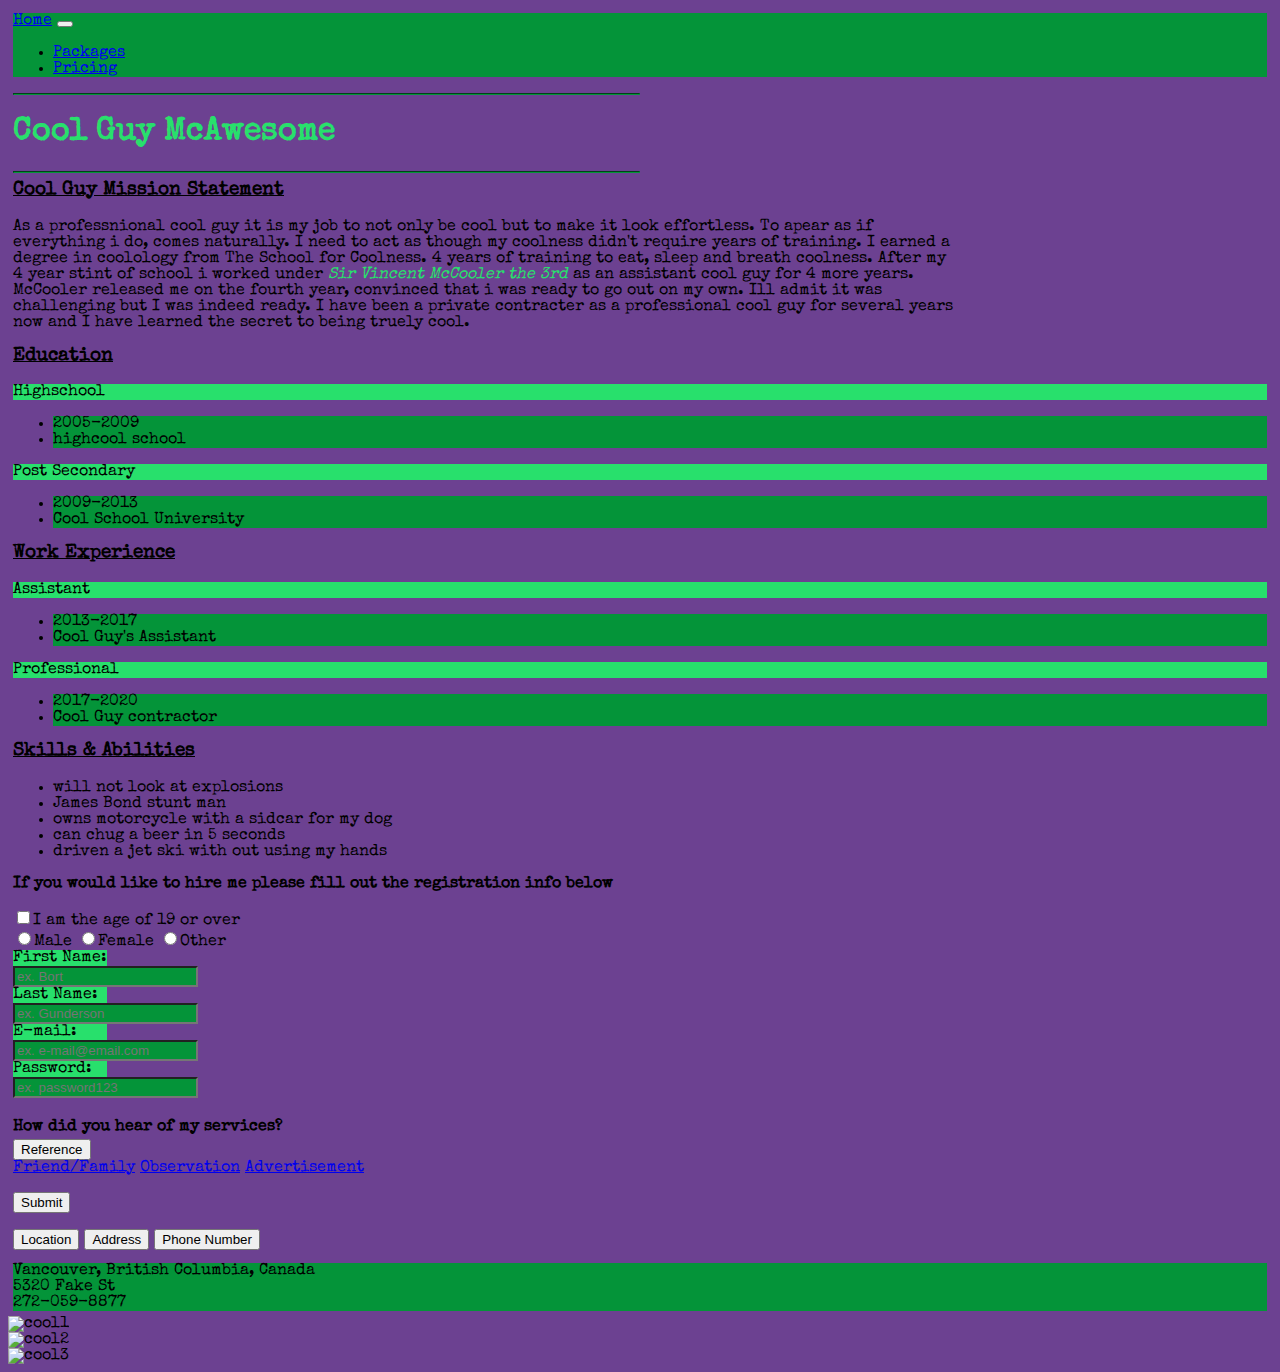
==== commit bf606130: "Add files via upload" ====
--- a/indexpage2.html
+++ b/indexpage2.html
@@ -159,7 +159,7 @@
                                         <div class="input-group-prepend">
                                         <div class="input-group-text" id="basic-addon2">Last Name:</div>
                                         </div>
-                                        <input type="text" class="form-control" placeholder="ex. Gunderson" aria-label="Last Name" aria-describedby="basic-addon1">
+                                        <input type="text" class="form-control" placeholder="ex. Gunderson" aria-label="Last Name" aria-describedby="basic-addon2">
                                     </div>
                                 </div>
                             </div>      
@@ -172,7 +172,7 @@
                                         <div class="input-group-prepend">
                                         <div class="input-group-text" id="basic-addon3">E-mail:</div>
                                         </div>
-                                        <input type="text" class="form-control" placeholder="ex. e-mail@email.com" aria-label="E-mail" aria-describedby="basic-addon1">
+                                        <input type="text" class="form-control" placeholder="ex. e-mail@email.com" aria-label="E-mail" aria-describedby="basic-addon3">
                                     </div>
                                 </div>
                 
@@ -181,7 +181,7 @@
                                         <div class="input-group-prepend">
                                         <div class="input-group-text" id="basic-addon4">Password:</div>
                                         </div>
-                                        <input type="text" class="form-control" placeholder="ex. password123" aria-label="Password" aria-describedby="basic-addon1">
+                                        <input type="text" class="form-control" placeholder="ex. password123" aria-label="Password" aria-describedby="basic-addon4">
                                     </div>
                                 </div> 
                             </div>        
@@ -243,15 +243,15 @@
                 <div id="carousel" class="carousel slide" data-ride="carousel">
                     <div class="carousel-inner">
                     <div class="carousel-item active">
-                        <img src="https://images.unsplash.com/flagged/photo-1587096472434-8b65b343980d?ixlib=rb-1.2.1&ixid=eyJhcHBfaWQiOjEyMDd9&auto=format&fit=crop&w=975&q=80" class="d-block w-100">
+                        <img src="https://images.unsplash.com/flagged/photo-1587096472434-8b65b343980d?ixlib=rb-1.2.1&ixid=eyJhcHBfaWQiOjEyMDd9&auto=format&fit=crop&w=975&q=80" class="d-block w-100" alt="cool1">
                     </div>
         
                     <div class="carousel-item">
-                        <img src="https://images.unsplash.com/photo-1500462918059-b1a0cb512f1d?ixlib=rb-1.2.1&ixid=eyJhcHBfaWQiOjEyMDd9&auto=format&fit=crop&w=934&q=80" class="d-block w-100">
+                        <img src="https://images.unsplash.com/photo-1500462918059-b1a0cb512f1d?ixlib=rb-1.2.1&ixid=eyJhcHBfaWQiOjEyMDd9&auto=format&fit=crop&w=934&q=80" class="d-block w-100" alt="cool2">
                     </div>
             
                     <div class="carousel-item">
-                        <img src="https://images.unsplash.com/photo-1496284045406-d3e0b918d7ba?ixlib=rb-1.2.1&ixid=eyJhcHBfaWQiOjEyMDd9&auto=format&fit=crop&w=934&q=80" class="d-block w-100">
+                        <img src="https://images.unsplash.com/photo-1496284045406-d3e0b918d7ba?ixlib=rb-1.2.1&ixid=eyJhcHBfaWQiOjEyMDd9&auto=format&fit=crop&w=934&q=80" class="d-block w-100" alt="cool3">
                     </div>    
                     </div>
                 </div>
